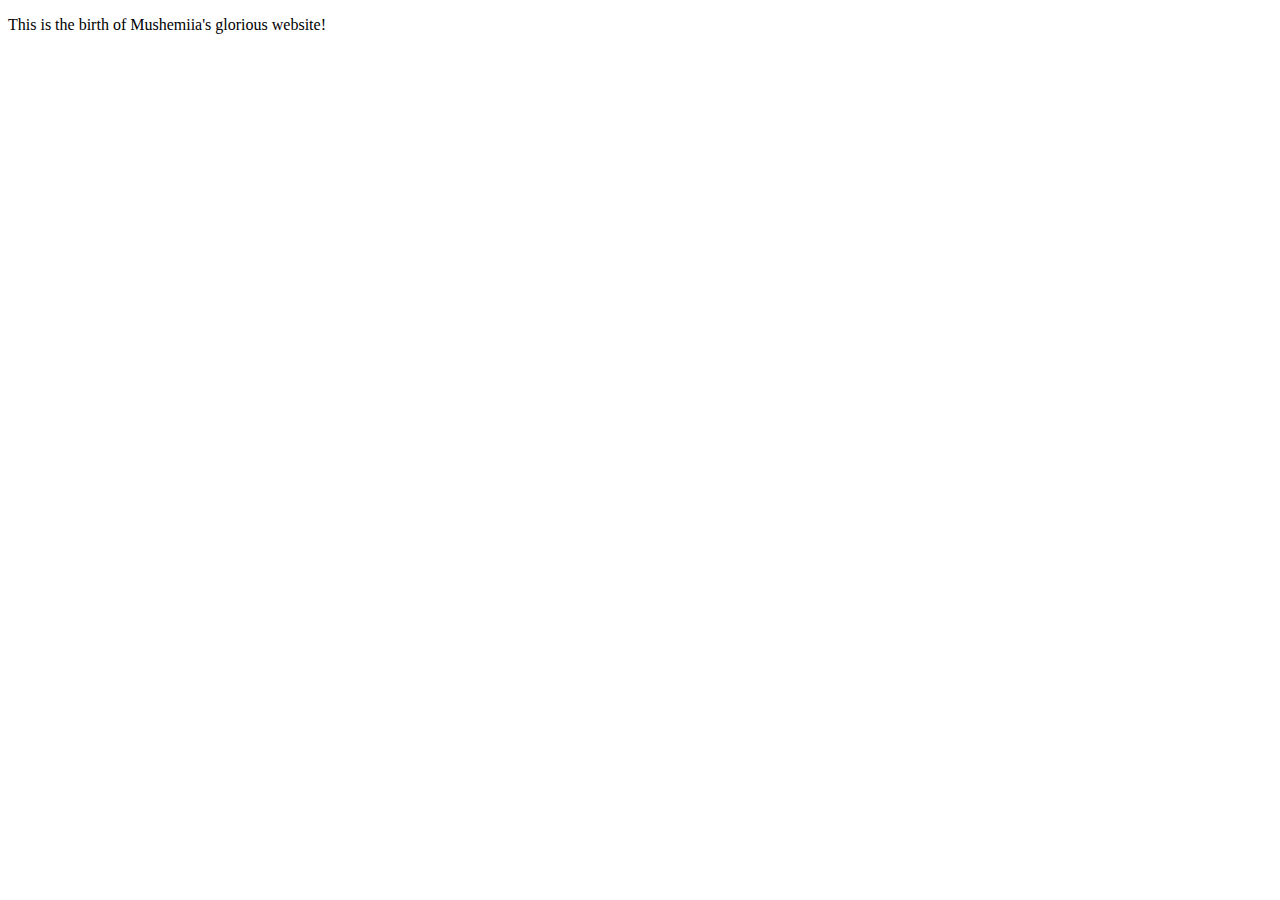
==== index.html @ a78ca2a4 "Initial Commit" ====
<!DOCTYPE html>
	<head>
		<meta charset="utf-8">
		<meta name="viewport" content="width=device-width, initial-scale=1"/>
		<link rel="shortcut icon" href="/favicon.ico" type="image/x-icon">
		<title>Mushemiia</title>
	</head>

<body>

<p>This is the birth of Mushemiia's glorious website!</p>

</body>
</html>
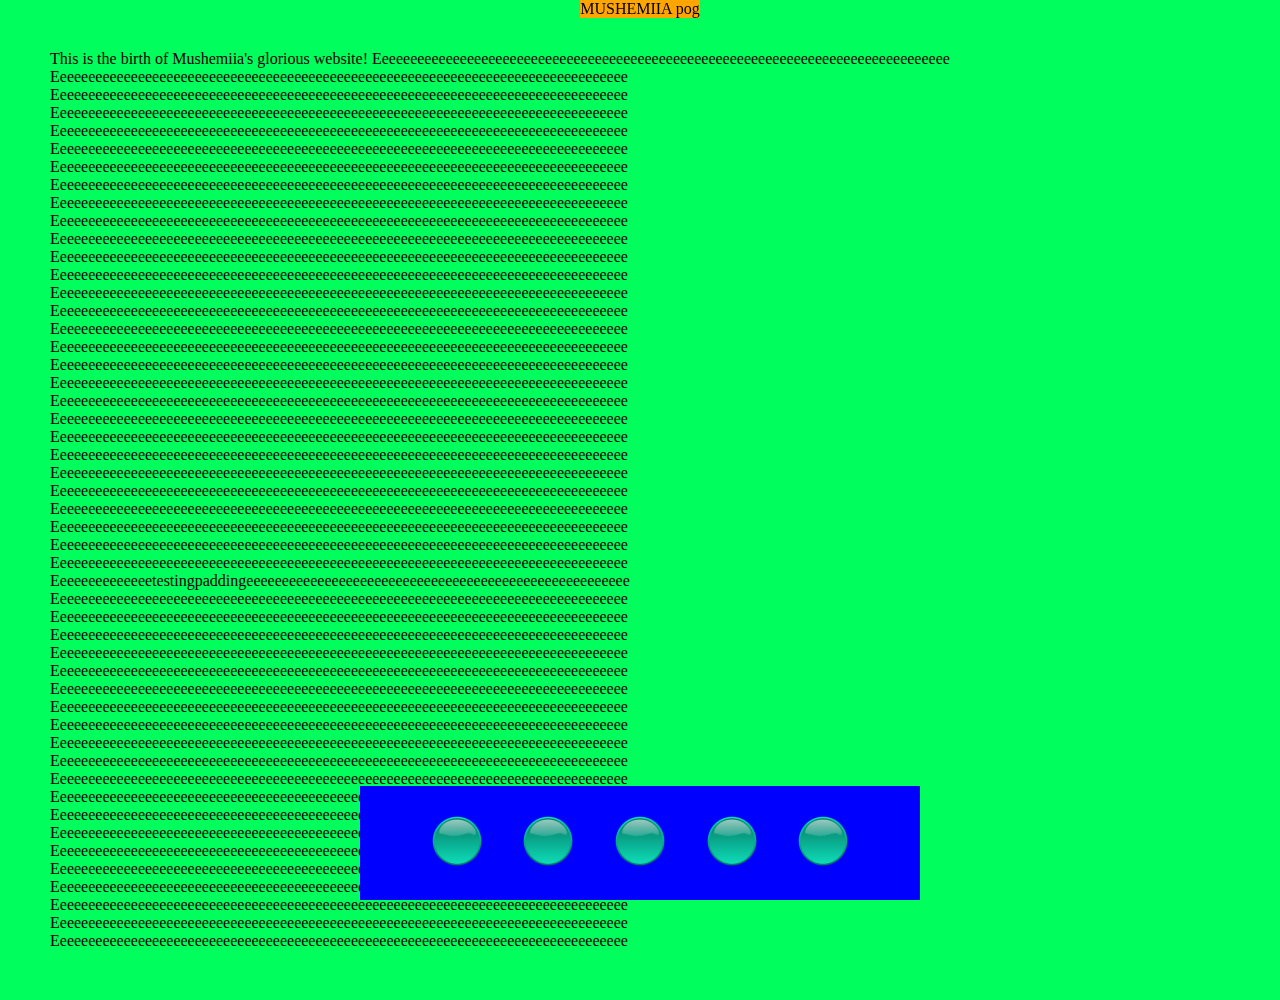
==== commit dd3418bb: "CSS warm up. Brain booting up." ====
--- a/index.html
+++ b/index.html
@@ -2,13 +2,75 @@
 	<head>
 		<meta charset="utf-8">
 		<meta name="viewport" content="width=device-width, initial-scale=1"/>
+		<link href="/const.css" rel="stylesheet">
 		<link rel="shortcut icon" href="/favicon.ico" type="image/x-icon">
+		<meta property="og:site_name" content="mushemiia.github.io"/>
+		<meta name="description" content="Mushemiia's WIP site"/>
+		<meta name="theme-color" content="#00ff5c">
+		<meta property="og:image" content="https://mushemiia.github.io/images/meta_preview.png"/>
 		<title>Mushemiia</title>
 	</head>
 
 <body>
+<div class="header"></div>
+<div class="main">This is the birth of Mushemiia's glorious website!
 
-<p>This is the birth of Mushemiia's glorious website!</p>
+Eeeeeeeeeeeeeeeeeeeeeeeeeeeeeeeeeeeeeeeeeeeeeeeeeeeeeeeeeeeeeeeeeeeeeeeeeeeeeeeee<br>
+Eeeeeeeeeeeeeeeeeeeeeeeeeeeeeeeeeeeeeeeeeeeeeeeeeeeeeeeeeeeeeeeeeeeeeeeeeeeeeeeee<br>
+Eeeeeeeeeeeeeeeeeeeeeeeeeeeeeeeeeeeeeeeeeeeeeeeeeeeeeeeeeeeeeeeeeeeeeeeeeeeeeeeee<br>
+Eeeeeeeeeeeeeeeeeeeeeeeeeeeeeeeeeeeeeeeeeeeeeeeeeeeeeeeeeeeeeeeeeeeeeeeeeeeeeeeee<br>
+Eeeeeeeeeeeeeeeeeeeeeeeeeeeeeeeeeeeeeeeeeeeeeeeeeeeeeeeeeeeeeeeeeeeeeeeeeeeeeeeee<br>
+Eeeeeeeeeeeeeeeeeeeeeeeeeeeeeeeeeeeeeeeeeeeeeeeeeeeeeeeeeeeeeeeeeeeeeeeeeeeeeeeee<br>
+Eeeeeeeeeeeeeeeeeeeeeeeeeeeeeeeeeeeeeeeeeeeeeeeeeeeeeeeeeeeeeeeeeeeeeeeeeeeeeeeee<br>
+Eeeeeeeeeeeeeeeeeeeeeeeeeeeeeeeeeeeeeeeeeeeeeeeeeeeeeeeeeeeeeeeeeeeeeeeeeeeeeeeee<br>
+Eeeeeeeeeeeeeeeeeeeeeeeeeeeeeeeeeeeeeeeeeeeeeeeeeeeeeeeeeeeeeeeeeeeeeeeeeeeeeeeee<br>
+Eeeeeeeeeeeeeeeeeeeeeeeeeeeeeeeeeeeeeeeeeeeeeeeeeeeeeeeeeeeeeeeeeeeeeeeeeeeeeeeee<br>
+Eeeeeeeeeeeeeeeeeeeeeeeeeeeeeeeeeeeeeeeeeeeeeeeeeeeeeeeeeeeeeeeeeeeeeeeeeeeeeeeee<br>
+Eeeeeeeeeeeeeeeeeeeeeeeeeeeeeeeeeeeeeeeeeeeeeeeeeeeeeeeeeeeeeeeeeeeeeeeeeeeeeeeee<br>
+Eeeeeeeeeeeeeeeeeeeeeeeeeeeeeeeeeeeeeeeeeeeeeeeeeeeeeeeeeeeeeeeeeeeeeeeeeeeeeeeee<br>
+Eeeeeeeeeeeeeeeeeeeeeeeeeeeeeeeeeeeeeeeeeeeeeeeeeeeeeeeeeeeeeeeeeeeeeeeeeeeeeeeee<br>
+Eeeeeeeeeeeeeeeeeeeeeeeeeeeeeeeeeeeeeeeeeeeeeeeeeeeeeeeeeeeeeeeeeeeeeeeeeeeeeeeee<br>
+Eeeeeeeeeeeeeeeeeeeeeeeeeeeeeeeeeeeeeeeeeeeeeeeeeeeeeeeeeeeeeeeeeeeeeeeeeeeeeeeee<br>
+Eeeeeeeeeeeeeeeeeeeeeeeeeeeeeeeeeeeeeeeeeeeeeeeeeeeeeeeeeeeeeeeeeeeeeeeeeeeeeeeee<br>
+Eeeeeeeeeeeeeeeeeeeeeeeeeeeeeeeeeeeeeeeeeeeeeeeeeeeeeeeeeeeeeeeeeeeeeeeeeeeeeeeee<br>
+Eeeeeeeeeeeeeeeeeeeeeeeeeeeeeeeeeeeeeeeeeeeeeeeeeeeeeeeeeeeeeeeeeeeeeeeeeeeeeeeee<br>
+Eeeeeeeeeeeeeeeeeeeeeeeeeeeeeeeeeeeeeeeeeeeeeeeeeeeeeeeeeeeeeeeeeeeeeeeeeeeeeeeee<br>
+Eeeeeeeeeeeeeeeeeeeeeeeeeeeeeeeeeeeeeeeeeeeeeeeeeeeeeeeeeeeeeeeeeeeeeeeeeeeeeeeee<br>
+Eeeeeeeeeeeeeeeeeeeeeeeeeeeeeeeeeeeeeeeeeeeeeeeeeeeeeeeeeeeeeeeeeeeeeeeeeeeeeeeee<br>
+Eeeeeeeeeeeeeeeeeeeeeeeeeeeeeeeeeeeeeeeeeeeeeeeeeeeeeeeeeeeeeeeeeeeeeeeeeeeeeeeee<br>
+Eeeeeeeeeeeeeeeeeeeeeeeeeeeeeeeeeeeeeeeeeeeeeeeeeeeeeeeeeeeeeeeeeeeeeeeeeeeeeeeee<br>
+Eeeeeeeeeeeeeeeeeeeeeeeeeeeeeeeeeeeeeeeeeeeeeeeeeeeeeeeeeeeeeeeeeeeeeeeeeeeeeeeee<br>
+Eeeeeeeeeeeeeeeeeeeeeeeeeeeeeeeeeeeeeeeeeeeeeeeeeeeeeeeeeeeeeeeeeeeeeeeeeeeeeeeee<br>
+Eeeeeeeeeeeeeeeeeeeeeeeeeeeeeeeeeeeeeeeeeeeeeeeeeeeeeeeeeeeeeeeeeeeeeeeeeeeeeeeee<br>
+Eeeeeeeeeeeeeeeeeeeeeeeeeeeeeeeeeeeeeeeeeeeeeeeeeeeeeeeeeeeeeeeeeeeeeeeeeeeeeeeee<br>
+Eeeeeeeeeeeeeeeeeeeeeeeeeeeeeeeeeeeeeeeeeeeeeeeeeeeeeeeeeeeeeeeeeeeeeeeeeeeeeeeee<br>
+Eeeeeeeeeeeeeetestingpaddingeeeeeeeeeeeeeeeeeeeeeeeeeeeeeeeeeeeeeeeeeeeeeeeeeeeeee<br>
+Eeeeeeeeeeeeeeeeeeeeeeeeeeeeeeeeeeeeeeeeeeeeeeeeeeeeeeeeeeeeeeeeeeeeeeeeeeeeeeeee<br>
+Eeeeeeeeeeeeeeeeeeeeeeeeeeeeeeeeeeeeeeeeeeeeeeeeeeeeeeeeeeeeeeeeeeeeeeeeeeeeeeeee<br>
+Eeeeeeeeeeeeeeeeeeeeeeeeeeeeeeeeeeeeeeeeeeeeeeeeeeeeeeeeeeeeeeeeeeeeeeeeeeeeeeeee<br>
+Eeeeeeeeeeeeeeeeeeeeeeeeeeeeeeeeeeeeeeeeeeeeeeeeeeeeeeeeeeeeeeeeeeeeeeeeeeeeeeeee<br>
+Eeeeeeeeeeeeeeeeeeeeeeeeeeeeeeeeeeeeeeeeeeeeeeeeeeeeeeeeeeeeeeeeeeeeeeeeeeeeeeeee<br>
+Eeeeeeeeeeeeeeeeeeeeeeeeeeeeeeeeeeeeeeeeeeeeeeeeeeeeeeeeeeeeeeeeeeeeeeeeeeeeeeeee<br>
+Eeeeeeeeeeeeeeeeeeeeeeeeeeeeeeeeeeeeeeeeeeeeeeeeeeeeeeeeeeeeeeeeeeeeeeeeeeeeeeeee<br>
+Eeeeeeeeeeeeeeeeeeeeeeeeeeeeeeeeeeeeeeeeeeeeeeeeeeeeeeeeeeeeeeeeeeeeeeeeeeeeeeeee<br>
+Eeeeeeeeeeeeeeeeeeeeeeeeeeeeeeeeeeeeeeeeeeeeeeeeeeeeeeeeeeeeeeeeeeeeeeeeeeeeeeeee<br>
+Eeeeeeeeeeeeeeeeeeeeeeeeeeeeeeeeeeeeeeeeeeeeeeeeeeeeeeeeeeeeeeeeeeeeeeeeeeeeeeeee<br>
+Eeeeeeeeeeeeeeeeeeeeeeeeeeeeeeeeeeeeeeeeeeeeeeeeeeeeeeeeeeeeeeeeeeeeeeeeeeeeeeeee<br>
+Eeeeeeeeeeeeeeeeeeeeeeeeeeeeeeeeeeeeeeeeeeeeeeeeeeeeeeeeeeeeeeeeeeeeeeeeeeeeeeeee<br>
+Eeeeeeeeeeeeeeeeeeeeeeeeeeeeeeeeeeeeeeeeeeeeeeeeeeeeeeeeeeeeeeeeeeeeeeeeeeeeeeeee<br>
+Eeeeeeeeeeeeeeeeeeeeeeeeeeeeeeeeeeeeeeeeeeeeeeeeeeeeeeeeeeeeeeeeeeeeeeeeeeeeeeeee<br>
+Eeeeeeeeeeeeeeeeeeeeeeeeeeeeeeeeeeeeeeeeeeeeeeeeeeeeeeeeeeeeeeeeeeeeeeeeeeeeeeeee<br>
+Eeeeeeeeeeeeeeeeeeeeeeeeeeeeeeeeeeeeeeeeeeeeeeeeeeeeeeeeeeeeeeeeeeeeeeeeeeeeeeeee<br>
+Eeeeeeeeeeeeeeeeeeeeeeeeeeeeeeeeeeeeeeeeeeeeeeeeeeeeeeeeeeeeeeeeeeeeeeeeeeeeeeeee<br>
+Eeeeeeeeeeeeeeeeeeeeeeeeeeeeeeeeeeeeeeeeeeeeeeeeeeeeeeeeeeeeeeeeeeeeeeeeeeeeeeeee<br>
+Eeeeeeeeeeeeeeeeeeeeeeeeeeeeeeeeeeeeeeeeeeeeeeeeeeeeeeeeeeeeeeeeeeeeeeeeeeeeeeeee<br>
+Eeeeeeeeeeeeeeeeeeeeeeeeeeeeeeeeeeeeeeeeeeeeeeeeeeeeeeeeeeeeeeeeeeeeeeeeeeeeeeeee<br>
+</div>
+<div class="navigation"></div>
+
+
+<script src="/const.js">
+</script>
 
 </body>
 </html>
--- a/const.css
+++ b/const.css
@@ -0,0 +1,54 @@
+body {
+  margin: 0px;
+  background-color: #00ff5c;
+}
+.nav {
+  width: 500px;
+  text-align: center;
+  display: flex;
+  justify-content: space-evenly;
+  flex-wrap: wrap;
+  /*height:75px;*/
+  padding: 30px;
+  background-color: blue;
+}
+
+.nav_button {
+  width: 50px;
+  transition: transform .5s cubic-bezier(0.68, 0.67, 0.25, 2.04), background-color .1s cubic-bezier(0.4, 0, 1, 1);
+  transform: scale(1);
+  z-index: 1;
+}
+.nav_button:hover {
+  transition: transform .5s cubic-bezier(0.68, 0.67, 0.25, 2.04), background-color .1s cubic-bezier(0.4, 0, 1, 1);
+  transform: scale(1.5);
+  z-index: 1;
+}
+.navigation {
+  bottom:0;
+  position:fixed;
+  z-index:150;
+  text-align: center;
+  display: flex;
+  justify-content: space-evenly;
+  flex-wrap: wrap;
+  width: 100%;
+
+}
+.nav_button_img {
+  width: inherit;
+}
+.main {
+
+  padding: 50px;
+}
+.header {
+  position:fixed;
+  z-index:150;
+  text-align: center;
+  display: flex;
+  justify-content: space-evenly;
+  flex-wrap: wrap;
+  width: 100%;
+
+}
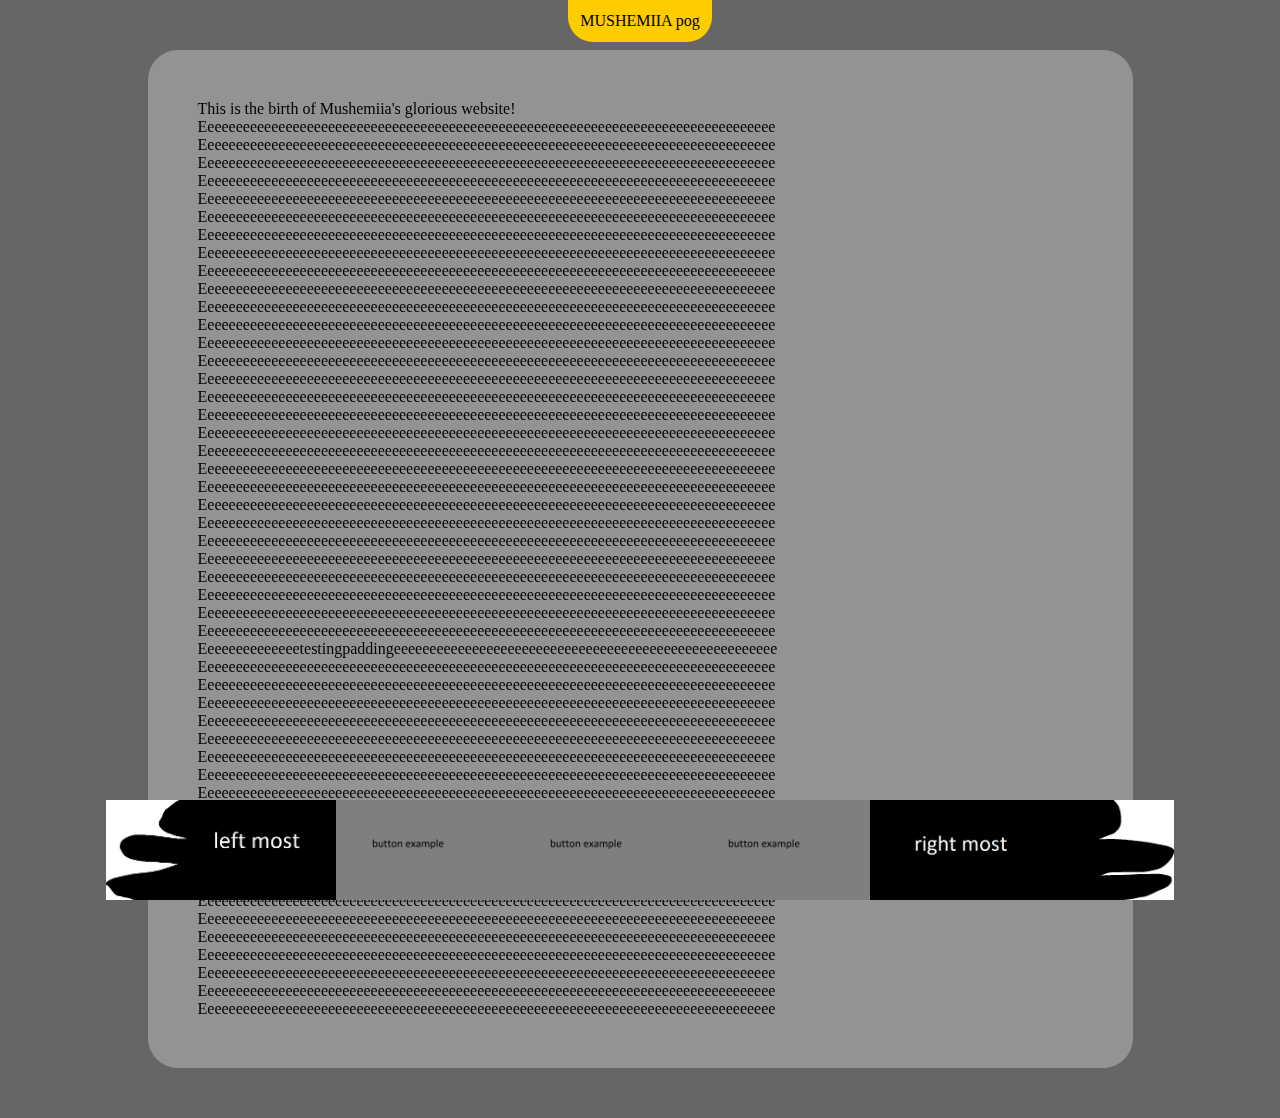
==== commit 3cca5551: "Prepared a system that supports custom fancy drawn image buttons" ====
--- a/index.html
+++ b/index.html
@@ -13,8 +13,9 @@
 
 <body>
 <div class="header"></div>
-<div class="main">This is the birth of Mushemiia's glorious website!
-
+<div class="main">
+<div class="main_content">
+	This is the birth of Mushemiia's glorious website!<br>
 Eeeeeeeeeeeeeeeeeeeeeeeeeeeeeeeeeeeeeeeeeeeeeeeeeeeeeeeeeeeeeeeeeeeeeeeeeeeeeeeee<br>
 Eeeeeeeeeeeeeeeeeeeeeeeeeeeeeeeeeeeeeeeeeeeeeeeeeeeeeeeeeeeeeeeeeeeeeeeeeeeeeeeee<br>
 Eeeeeeeeeeeeeeeeeeeeeeeeeeeeeeeeeeeeeeeeeeeeeeeeeeeeeeeeeeeeeeeeeeeeeeeeeeeeeeeee<br>
@@ -66,6 +67,7 @@
 Eeeeeeeeeeeeeeeeeeeeeeeeeeeeeeeeeeeeeeeeeeeeeeeeeeeeeeeeeeeeeeeeeeeeeeeeeeeeeeeee<br>
 Eeeeeeeeeeeeeeeeeeeeeeeeeeeeeeeeeeeeeeeeeeeeeeeeeeeeeeeeeeeeeeeeeeeeeeeeeeeeeeeee<br>
 </div>
+</div>
 <div class="navigation"></div>
 
 
--- a/const.css
+++ b/const.css
@@ -1,28 +1,39 @@
 body {
   margin: 0px;
-  background-color: #00ff5c;
+  background-color: #666666;
+  color: black;
+   background-image: url("/images/background.gif");
+  background-size: 100%;
+  width: 100%;
 }
 .nav {
-  width: 500px;
+  width: fit-content;
   text-align: center;
   display: flex;
   justify-content: space-evenly;
   flex-wrap: wrap;
-  /*height:75px;*/
-  padding: 30px;
-  background-color: blue;
+  height: fit-content;
+  background-color: #ffcc00;
+  border-radius: 30px 30px 0px 0px;
+  backdrop-filter: blur(5px);
 }
-
+.main_content {
+  width: 75%;
+  padding: 50px;
+  background-color: gray;
+  margin: auto;
+  background-color: rgba(163, 163, 163,0.75);
+  -webkit-backdrop-filter: blur(5px);
+  backdrop-filter: blur(5px);
+  border-radius: 30px;
+  word-break: break-word;
+}
 .nav_button {
-  width: 50px;
-  transition: transform .5s cubic-bezier(0.68, 0.67, 0.25, 2.04), background-color .1s cubic-bezier(0.4, 0, 1, 1);
-  transform: scale(1);
+  height: 100px;
   z-index: 1;
 }
-.nav_button:hover {
-  transition: transform .5s cubic-bezier(0.68, 0.67, 0.25, 2.04), background-color .1s cubic-bezier(0.4, 0, 1, 1);
-  transform: scale(1.5);
-  z-index: 1;
+.nav_button img {
+  height: 100%;
 }
 .navigation {
   bottom:0;
@@ -39,7 +50,6 @@
   width: inherit;
 }
 .main {
-
   padding: 50px;
 }
 .header {
@@ -52,3 +62,9 @@
   width: 100%;
 
 }
+.header_text {
+  padding: 12px;
+  background-color: #FFCC00;
+  color: black;
+  border-radius: 0px 0px 25px 25px;
+}
